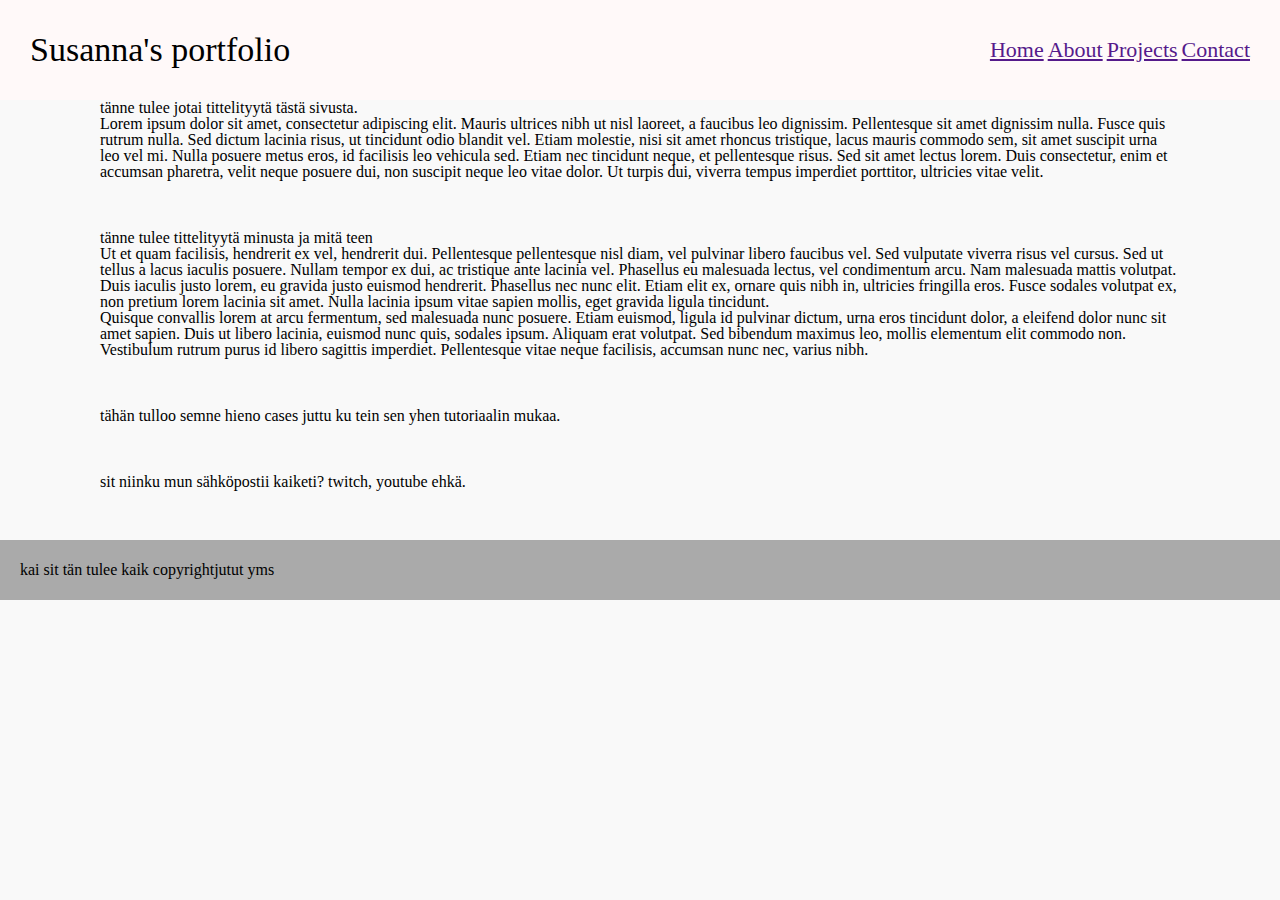
==== html/index.html @ a62ce8a0 "created reset.css and style css. made the layout structure to index.html." ====
<!DOCTYPE html>
<html lang="en">
<head>
    <meta charset="UTF-8">
    <meta name="viewport" content="width=device-width, initial-scale=1.0">
    <link rel="stylesheet" href="../css/reset.css">
    <link rel="stylesheet" href="../css/style.css">
    <title>Susanna's Portfolio</title>
</head>
<body>
<!-- tarkotus olis tehä semne yhel sivul oleva juttu. blogi tulee sit eriksee -->
    <header>
        <p>Susanna's portfolio</p>
        <nav>
                <ul>
                    <li><a href="">Home</a></li>
                    <li><a href="">About</a></li>
                    <li><a href="">Projects</a></li>
                    <li><a href="">Contact</a></li>
                </ul></nav>
    </header>
        
    <div class="content" id="home">
        <p>tänne tulee jotai tittelityytä tästä sivusta.</p>
        <p>Lorem ipsum dolor sit amet, consectetur adipiscing elit. Mauris ultrices nibh ut nisl laoreet, a faucibus leo dignissim. Pellentesque sit amet dignissim nulla. Fusce quis rutrum nulla. Sed dictum lacinia risus, ut tincidunt odio blandit vel. Etiam molestie, nisi sit amet rhoncus tristique, lacus mauris commodo sem, sit amet suscipit urna leo vel mi. Nulla posuere metus eros, id facilisis leo vehicula sed. Etiam nec tincidunt neque, et pellentesque risus. Sed sit amet lectus lorem. Duis consectetur, enim et accumsan pharetra, velit neque posuere dui, non suscipit neque leo vitae dolor. Ut turpis dui, viverra tempus imperdiet porttitor, ultricies vitae velit. </p>
    </div>

    <div class="content" id="about">
        <p>tänne tulee tittelityytä minusta ja mitä teen</p>
        <p>Ut et quam facilisis, hendrerit ex vel, hendrerit dui. Pellentesque pellentesque nisl diam, vel pulvinar libero faucibus vel. Sed vulputate viverra risus vel cursus. Sed ut tellus a lacus iaculis posuere. Nullam tempor ex dui, ac tristique ante lacinia vel. Phasellus eu malesuada lectus, vel condimentum arcu. Nam malesuada mattis volutpat. Duis iaculis justo lorem, eu gravida justo euismod hendrerit. Phasellus nec nunc elit. Etiam elit ex, ornare quis nibh in, ultricies fringilla eros. Fusce sodales volutpat ex, non pretium lorem lacinia sit amet. Nulla lacinia ipsum vitae sapien mollis, eget gravida ligula tincidunt. </p>
        <p>Quisque convallis lorem at arcu fermentum, sed malesuada nunc posuere. Etiam euismod, ligula id pulvinar dictum, urna eros tincidunt dolor, a eleifend dolor nunc sit amet sapien. Duis ut libero lacinia, euismod nunc quis, sodales ipsum. Aliquam erat volutpat. Sed bibendum maximus leo, mollis elementum elit commodo non. Vestibulum rutrum purus id libero sagittis imperdiet. Pellentesque vitae neque facilisis, accumsan nunc nec, varius nibh. </p>
    </div>

    <div class="content" id="projects">
        <p>tähän tulloo semne hieno cases juttu ku tein sen yhen tutoriaalin mukaa.</p>
    </div>

    <div class="content" id="contact">
        <p>sit niinku mun sähköpostii kaiketi? twitch, youtube ehkä.</p>
    </div>

    <footer>
        <p>kai sit tän tulee kaik copyrightjutut yms</p>
    </footer>

</body>
</html>
---- css/style.css ----
body {
    background-color: #f9f9f9;
}

/*header*/
header {
    background-color: #fff9f9;
    width: 100% - 60px;
    height: 100px;
    padding: 0 30px;
    display: grid; /* jakaa headerin kahteen osaan, jotta saan logon ja linkit samalle riville */
    grid-template-columns: 1fr auto;
    line-height: 100px; /* keskittää tekstin, jos linehight = height*/
}

header p {
    font-size: 34px;
}

header nav ul {
    text-align: right
}

header nav ul li {
    display: inline-block;
    list-style: none;
}

header nav ul li a {
    font-size: 22px;
}

div.content {
    width: 100% - 200px;
    padding: 0 100px 50px 100px;
}

/*footer*/
footer {
    background-color: #aaaaaa;
    width: 100% - 40px;
    height: 60px;
    padding: 0 20px;
    line-height: 60px;
    font-size: 16px;
}
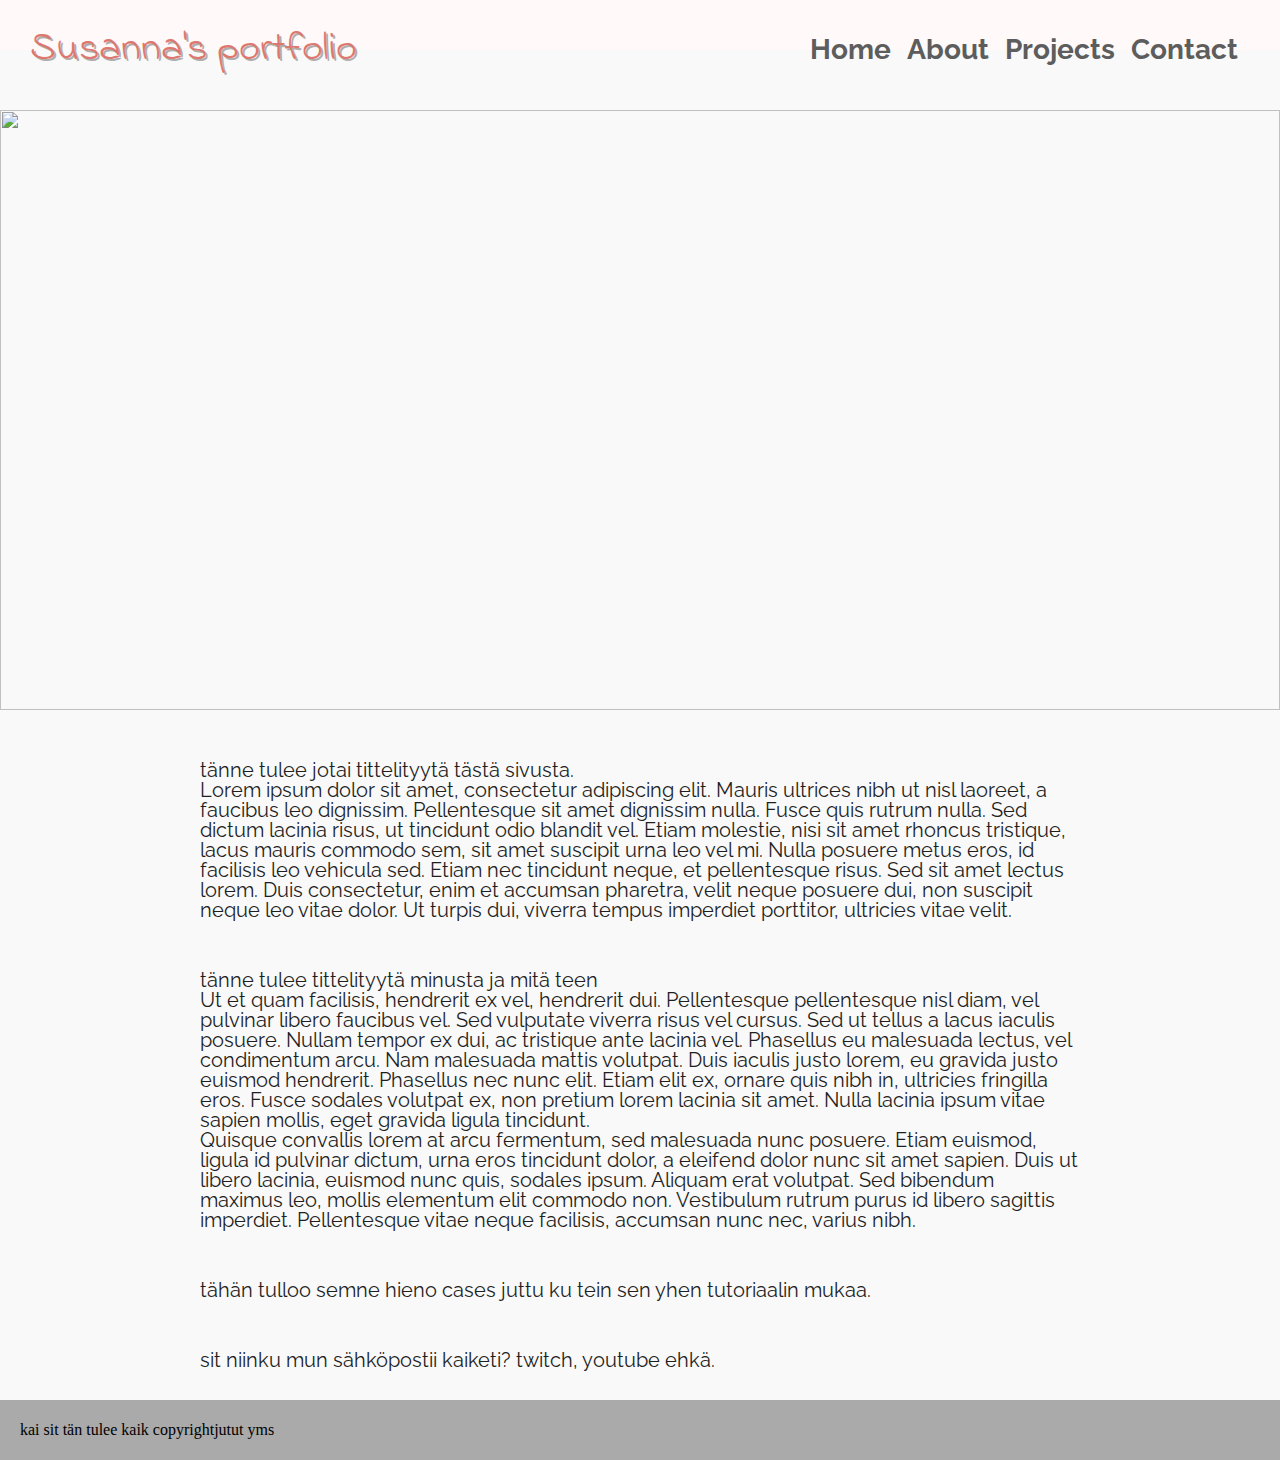
==== commit c505d75c: "lassi addas filut" ====
--- a/html/index.html
+++ b/html/index.html
@@ -3,22 +3,29 @@
 <head>
     <meta charset="UTF-8">
     <meta name="viewport" content="width=device-width, initial-scale=1.0">
+    <link href="https://fonts.googleapis.com/css?family=Indie+Flower|Raleway" rel="stylesheet"> 
     <link rel="stylesheet" href="../css/reset.css">
     <link rel="stylesheet" href="../css/style.css">
     <title>Susanna's Portfolio</title>
+        
 </head>
 <body>
 <!-- tarkotus olis tehä semne yhel sivul oleva juttu. blogi tulee sit eriksee -->
-    <header>
-        <p>Susanna's portfolio</p>
-        <nav>
-                <ul>
-                    <li><a href="">Home</a></li>
-                    <li><a href="">About</a></li>
-                    <li><a href="">Projects</a></li>
-                    <li><a href="">Contact</a></li>
-                </ul></nav>
+    <header id="hr1">
+        <p id="logo">Susanna's portfolio</p>
+        <nav><ul>
+            <li><a href="index.html">Home</a></li>
+            <li><a href="#about">About</a></li>
+            <li><a href="#projects">Projects</a></li>
+            <li><a href="#contact">Contact</a></li>
+        </ul></nav>
     </header>
+
+    <div id="promo-imgs">
+        <div class="pimgs"><img src="../img/ahri.jpg"></div>
+        <div class="pimgs"><img src="../img/jinx.jpg"></div>
+        <div class="pimgs"><img src="../img/neeko.jpg"></div>
+    </div>
         
     <div class="content" id="home">
         <p>tänne tulee jotai tittelityytä tästä sivusta.</p>
@@ -43,5 +50,7 @@
         <p>kai sit tän tulee kaik copyrightjutut yms</p>
     </footer>
 
+    <script src="../js/main.js"></script>
+
 </body>
 </html>--- a/css/style.css
+++ b/css/style.css
@@ -6,33 +6,69 @@
 header {
     background-color: #fff9f9;
     width: 100% - 60px;
-    height: 100px;
+    height: 50px;
     padding: 0 30px;
     display: grid; /* jakaa headerin kahteen osaan, jotta saan logon ja linkit samalle riville */
     grid-template-columns: 1fr auto;
     line-height: 100px; /* keskittää tekstin, jos linehight = height*/
+    transition: 0.4s;
 }
 
 header p {
-    font-size: 34px;
+    font-family: 'Indie Flower', cursive;
+    font-size: 40px;
+    color: #de776e;
+    text-shadow: 2px 2px #b0aead;
 }
 
 header nav ul {
-    text-align: right
+    text-align: right;
 }
 
 header nav ul li {
     display: inline-block;
     list-style: none;
+    padding-right: 12px;
 }
 
 header nav ul li a {
-    font-size: 22px;
+    font-family: 'Raleway', sans-serif;
+    font-size: 28px;
+    color: #5d5d5d;
+    font-weight: bold;
+    text-decoration: none;
 }
 
+header nav ul li a:hover, a:active {
+    color: #ff7484;
+    text-decoration: underline;
+}
+
+/* changing images */
+#promo-imgs {
+    width: 100%;
+    height: 600px;
+    padding-top: 60px;
+    padding-bottom: 30px;
+}
+
+.pimgs {
+    display: none;
+}
+
+.pimgs img {
+    width: 100%;
+    height: 600px;
+    object-fit: cover;
+}
+
+/* main content */
 div.content {
-    width: 100% - 200px;
-    padding: 0 100px 50px 100px;
+    width: 100% - 400px;
+    padding: 20px 200px 30px 200px;
+    font-size: 20px;
+    font-family: 'Raleway', sans-serif;
+    color: #1f1f1f;
 }
 
 /*footer*/
